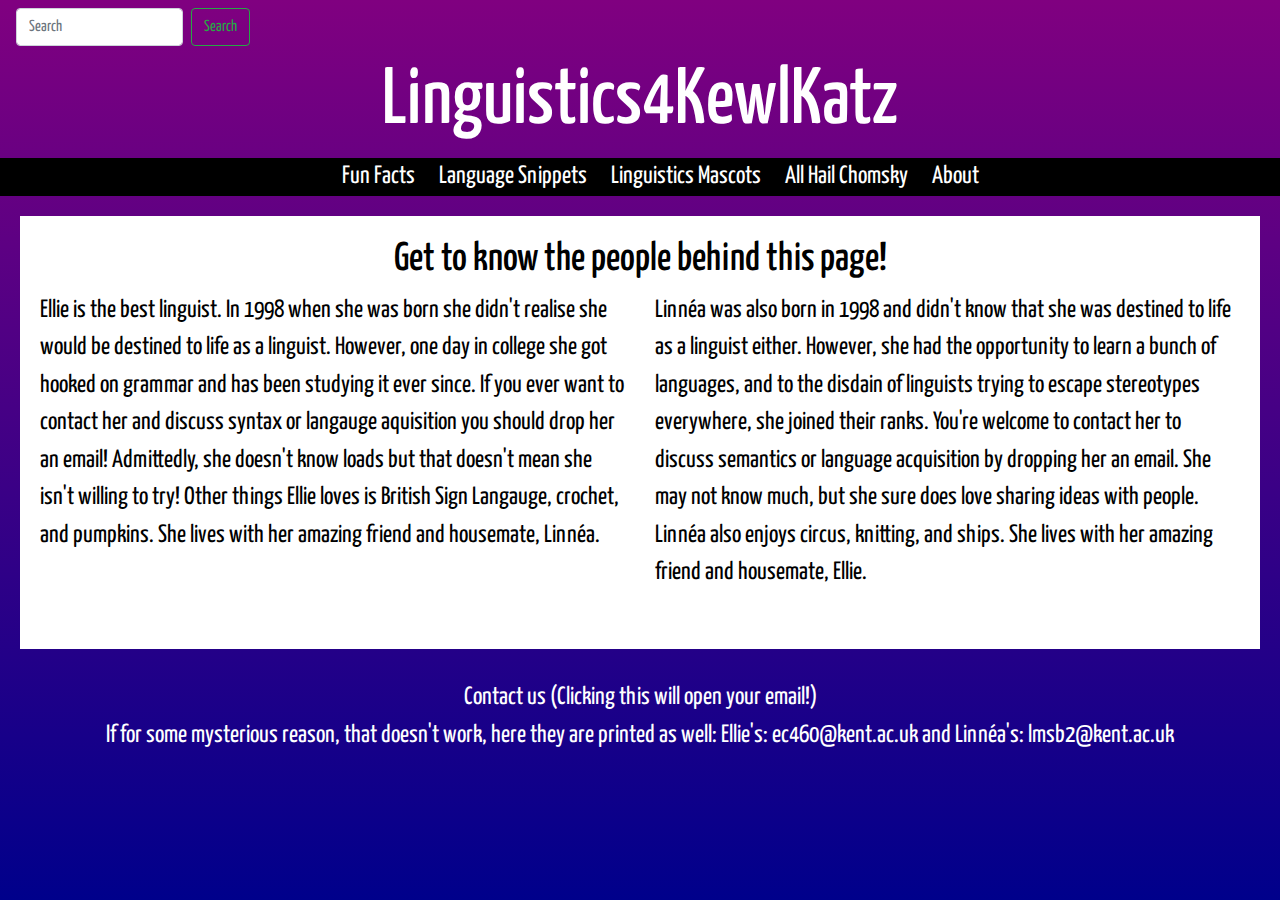
==== about.html @ 7a26a747 "added in secret link" ====
<!DOCTYPE html>
<html>
  <head>
    <title> The Linguistics Page of Your Dreams </title>

<link rel="stylesheet" href="https://stackpath.bootstrapcdn.com/bootstrap/4.3.1/css/bootstrap.min.css" integrity="sha384-ggOyR0iXCbMQv3Xipma34MD+dH/1fQ784/j6cY/iJTQUOhcWr7x9JvoRxT2MZw1T" crossorigin="anonymous">
<script src="https://code.jquery.com/jquery-3.3.1.slim.min.js" integrity="sha384-q8i/X+965DzO0rT7abK41JStQIAqVgRVzpbzo5smXKp4YfRvH+8abtTE1Pi6jizo" crossorigin="anonymous"></script>
<script src="https://cdnjs.cloudflare.com/ajax/libs/popper.js/1.14.7/umd/popper.min.js" integrity="sha384-UO2eT0CpHqdSJQ6hJty5KVphtPhzWj9WO1clHTMGa3JDZwrnQq4sF86dIHNDz0W1" crossorigin="anonymous"></script>
<script src="https://stackpath.bootstrapcdn.com/bootstrap/4.3.1/js/bootstrap.min.js" integrity="sha384-JjSmVgyd0p3pXB1rRibZUAYoIIy6OrQ6VrjIEaFf/nJGzIxFDsf4x0xIM+B07jRM" crossorigin="anonymous"></script>
<link rel="stylesheet" type="text/css" href="css/styles.css">
<link rel="stylesheet" type="text/css" href="css/styles_about_us.css">


  </head>

  <nav <a class="navbar navbar-light"</a>
      </ul>
      <form class="form-inline my-2 my-lg-0">
        <input class="form-control mr-sm-2" type="search" placeholder="Search" aria-label="Search">
        <button class="btn btn-outline-success my-2 my-sm-0" type="submit">Search</button>
      </form>
    </div>
  </nav>




<body>
  <h1> <a href="index.html"> Linguistics4KewlKatz </a></h1>

  <ul id="top_bar">
    <li> <a href="fun_facts.html"> Fun Facts </a></li>
    <li> <a href="is_it_a_language.html"> Language Snippets </a></li>
    <li> <a href="linguistics_mascots.html"> Linguistics Mascots </a></li>
    <li> <a href="all_hail_chomsky.html"> All Hail Chomsky </a></li>
    <li> <a href="about.html"> About </a></li>
  </ul>

  <!--Should I separate the emails?-->
  <div id="columns">
    <h2>Get to know the people behind this page!</h2>
    <div class="row">
      <div class="col"> Ellie is the best linguist. In 1998 when she was born she didn't realise she would be destined to life as a linguist. However, one day in college she got hooked on grammar and has been studying it ever since. If you ever want to contact her and discuss syntax or langauge aquisition you should drop her an email! Admittedly, she doesn't know loads but that doesn't mean she isn't willing to try! Other things Ellie loves is British Sign Langauge, crochet, and pumpkins. She lives with her amazing friend and housemate, Linn‌&#xE9;a. <a href="https://eleanorcook.github.io/elliecook/">You've discovered the secret link to Ellie's page!</a></div>
      <div class="col"> Linn&#233;a was also born in 1998 and didn't know that she was destined to life as a linguist either. However, she had the opportunity to learn a bunch of languages, and to the disdain of linguists trying to escape stereotypes everywhere, she joined their ranks. You're welcome to contact her to discuss semantics or language acquisition by dropping her an email. She may not know much, but she sure does love sharing ideas with people. Linn&#233;a also enjoys circus, knitting, and ships. She lives with her amazing friend and housemate, Ellie. <a href="https://www.linkedin.com/in/linn%C3%A9a-bj%C3%B6rk-belmonte-9845a013a/">You've discovered the secret link to Linn&#233;a's Linkedin page!</a></div>
    </div>
  </div>

  <p>
  <a href="mailto:ec460@kent.ac.uk;lmsb2@kent.ac.uk?subject=LinguisticsWebsite">
Contact us (Clicking this will open your email!)</a>
<br>
If for some mysterious reason, that doesn't work, here they are printed as well:
Ellie's: ec460@kent.ac.uk and Linn&#233;a's: lmsb2@kent.ac.uk
  </p>
</body>
</html>
---- css/styles.css ----
@import url('https://fonts.googleapis.com/css?family=Yanone+Kaffeesatz&display=swap');

a:hover {
  color: indigo;
  text-decoration: none;
  font-weight: bold;
}

a {
  color: white;
}

body {
font-family: 'Yanone Kaffeesatz', sans-serif;
background-image: linear-gradient(purple, darkblue);
background-attachment: fixed;
}



h1 {
  color: white;
  text-align: center;
  font-size: 80px;
}

h2 {
  color: black;
  text-align: center;
  font-size: 40px;
}

h3 {
  color: white;
  text-align: left;
  font-size: 30px;

}

p {
  text-align: center;
  color: white;
  font-size: 25px;
  padding: 10px;
}


.actual_content {
  background-color: white;
  margin: 30px;
}

#top_bar {
  text-align: center;
  background: black;
  font-size: 25px;
}

p.blocktext {
    margin-left: auto;
    margin-right: auto;
    width: 700px;
    color: black;
}

#introduction {
  padding-left: 20px;
  color: black;

}



li {
    display: inline;
    padding: 0px 10px 0px 10px;
    color: black;
}


#domains {
text-align: center;
font-size: 25px;

}

#Phonetics {
  color: black;
}

#Phonology {
  color: black;
}

#Morphology {
  color: black;
}

#Syntax {
  color: black;
}

#Semantics {
  color: black;
}

#Pragmatics {
  color: black;
}

#Discourse {
  color: black;
}

img {
    width: 100%;
}


.button_group {
margin-left: 50px;
color: white;
}

.button {
  background-color: #4CAF50; /* Green */
  border: none;
  color: white;
  padding: 10px 20px;
  text-align: center;
  text-decoration: none;
  display: inline-block;
  font-size: 25px;
  border-radius: 10px;
}



#fun_fact {
  background-color: #4CAF50; /* Green */
  border: none;
  color: white;
  padding: 10px 20px;
  text-align: center;
  text-decoration: none;
  display: inline-block;
  font-size: 25px;
  border-radius: 10px;
}

#columns {
  background-color: white;
  padding: 20px;
  margin: 20px;
}

#columns_chomsky {
  padding-right: 20px;
  background-color: white;
  padding: 20px;
  margin: 20px;
}

#chomsky_text {
  font-size: 20px;
  color: black;
  text-align: left;
}

#carouselExampleCaptions {
    border-radius: 10px
}


iframe:focus {
  outline: none;
}

iframe[seamless] {
  display: block;
  align-items: center;
}

.col {
  color: black;
  font-size: 25px;
  background-colour: white;
}

#introduction_text {
  color: black;
  font-size: 20px;
  margin: 10px;
}

.carousel {
  width:50%;
  margin-left: 25%;
  margin-right: 25%;
}

h5 {
  font-size: 25px;
}
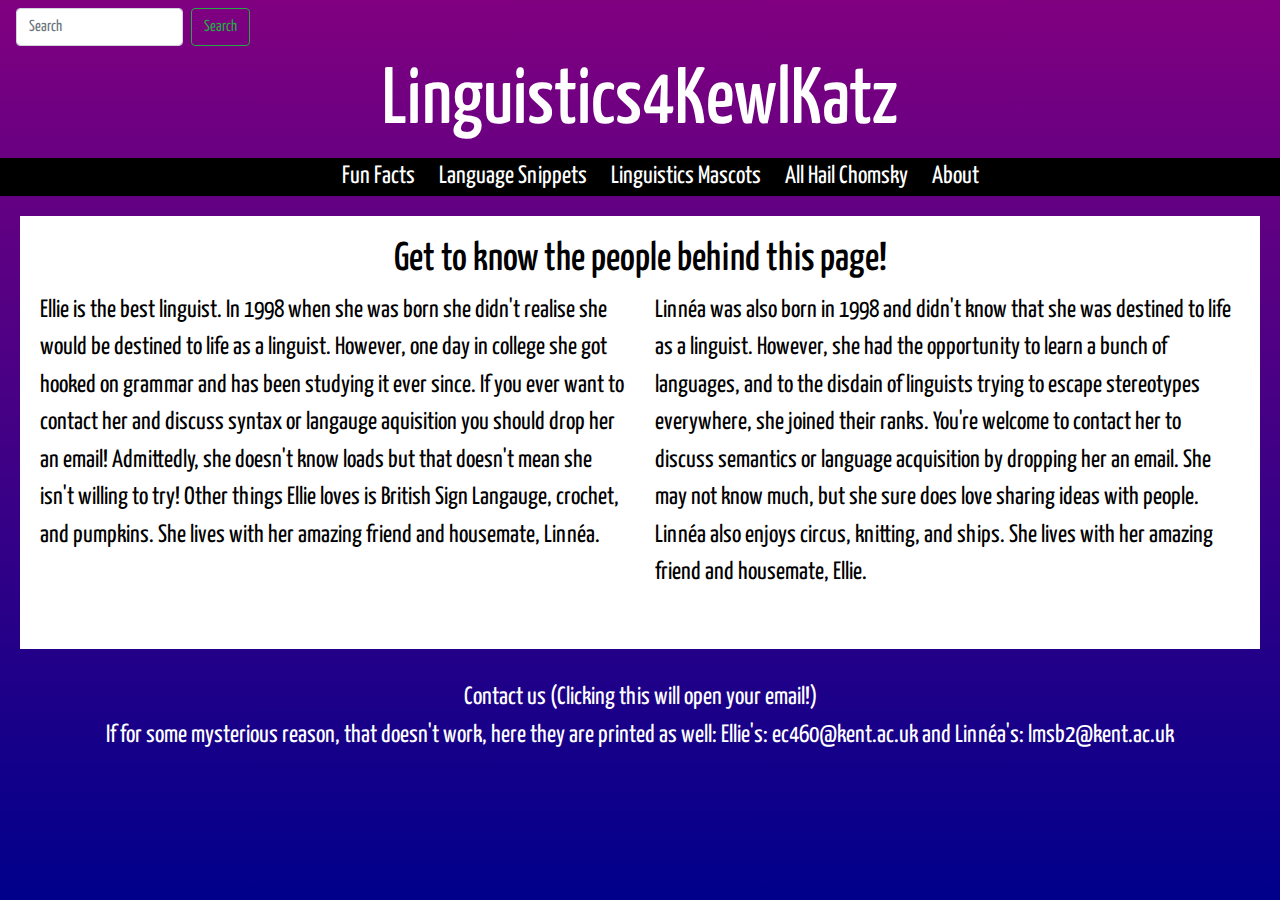
==== commit c422c27e: "added google analytics and also changed the titles to "hello linguistics!"" ====
--- a/about.html
+++ b/about.html
@@ -1,7 +1,17 @@
 <!DOCTYPE html>
 <html>
   <head>
-    <title> The Linguistics Page of Your Dreams </title>
+    <!-- Global site tag (gtag.js) - Google Analytics -->
+<script async src="https://www.googletagmanager.com/gtag/js?id=UA-154499081-1"></script>
+<script>
+  window.dataLayer = window.dataLayer || [];
+  function gtag(){dataLayer.push(arguments);}
+  gtag('js', new Date());
+
+  gtag('config', 'UA-154499081-1');
+</script>
+
+    <title> Hello Linguistics! </title>
 
 <link rel="stylesheet" href="https://stackpath.bootstrapcdn.com/bootstrap/4.3.1/css/bootstrap.min.css" integrity="sha384-ggOyR0iXCbMQv3Xipma34MD+dH/1fQ784/j6cY/iJTQUOhcWr7x9JvoRxT2MZw1T" crossorigin="anonymous">
 <script src="https://code.jquery.com/jquery-3.3.1.slim.min.js" integrity="sha384-q8i/X+965DzO0rT7abK41JStQIAqVgRVzpbzo5smXKp4YfRvH+8abtTE1Pi6jizo" crossorigin="anonymous"></script>
@@ -40,8 +50,8 @@
   <div id="columns">
     <h2>Get to know the people behind this page!</h2>
     <div class="row">
-      <div class="col"> Ellie is the best linguist. In 1998 when she was born she didn't realise she would be destined to life as a linguist. However, one day in college she got hooked on grammar and has been studying it ever since. If you ever want to contact her and discuss syntax or langauge aquisition you should drop her an email! Admittedly, she doesn't know loads but that doesn't mean she isn't willing to try! Other things Ellie loves is British Sign Langauge, crochet, and pumpkins. She lives with her amazing friend and housemate, Linn‌&#xE9;a. <a href="https://eleanorcook.github.io/elliecook/">You've discovered the secret link to Ellie's page!</a></div>
-      <div class="col"> Linn&#233;a was also born in 1998 and didn't know that she was destined to life as a linguist either. However, she had the opportunity to learn a bunch of languages, and to the disdain of linguists trying to escape stereotypes everywhere, she joined their ranks. You're welcome to contact her to discuss semantics or language acquisition by dropping her an email. She may not know much, but she sure does love sharing ideas with people. Linn&#233;a also enjoys circus, knitting, and ships. She lives with her amazing friend and housemate, Ellie. <a href="https://www.linkedin.com/in/linn%C3%A9a-bj%C3%B6rk-belmonte-9845a013a/">You've discovered the secret link to Linn&#233;a's Linkedin page!</a></div>
+      <div class="col"> Ellie is the best linguist. In 1998 when she was born she didn't realise she would be destined to life as a linguist. However, one day in college she got hooked on grammar and has been studying it ever since. If you ever want to contact her and discuss syntax or langauge aquisition you should drop her an email! Admittedly, she doesn't know loads but that doesn't mean she isn't willing to try! Other things Ellie loves is British Sign Langauge, crochet, and pumpkins. She lives with her amazing friend and housemate, Linn‌&#xE9;a. <a href="INSERT YOUR LINK HERE">You've discovered the secret link to Ellie's page!</a></div>
+      <div class="col"> Linn&#233;a was also born in 1998 and didn't know that she was destined to life as a linguist. However, she had the opportunity to learn a bunch of languages, and to the disdain of linguists trying to escape stereotypes everywhere, she joined their ranks. You're welcome to contact her to discuss semantics or language acquisition by dropping her an email. She may not know much, but she sure does love sharing ideas with people. Linn&#233;a also enjoys circus, knitting, and ships. She lives with her amazing friend and housemate, Ellie. <a href="https://www.linkedin.com/in/linn%C3%A9a-bj%C3%B6rk-belmonte-9845a013a/">You've discovered the secret link to Linn&#233;a's Linkedin page!</a></div>
     </div>
   </div>
 
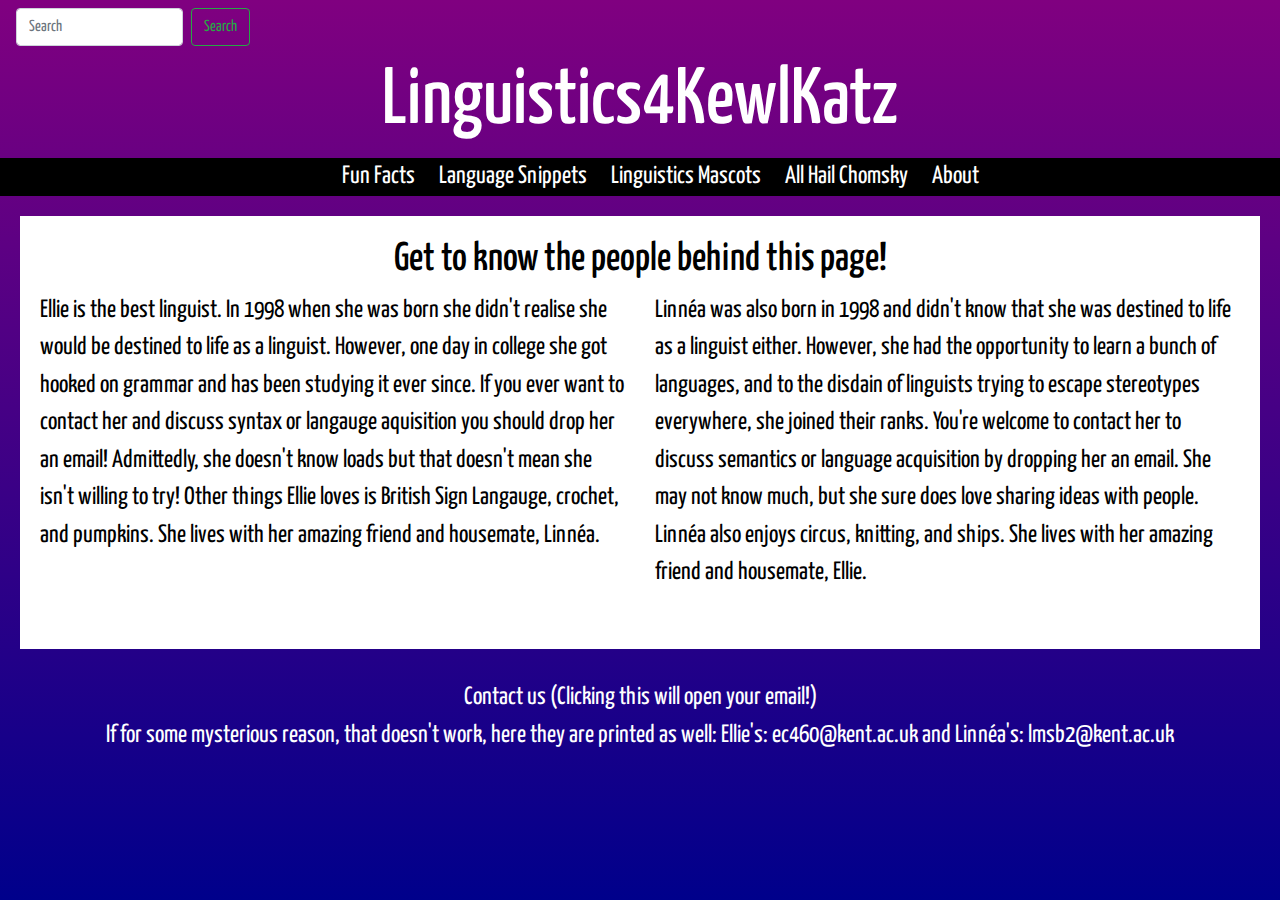
==== commit 41eb1b8e: "Merge branch 'master' of https://github.com/linnea0221/winning_linguistics_website" ====
--- a/about.html
+++ b/about.html
@@ -50,8 +50,8 @@
   <div id="columns">
     <h2>Get to know the people behind this page!</h2>
     <div class="row">
-      <div class="col"> Ellie is the best linguist. In 1998 when she was born she didn't realise she would be destined to life as a linguist. However, one day in college she got hooked on grammar and has been studying it ever since. If you ever want to contact her and discuss syntax or langauge aquisition you should drop her an email! Admittedly, she doesn't know loads but that doesn't mean she isn't willing to try! Other things Ellie loves is British Sign Langauge, crochet, and pumpkins. She lives with her amazing friend and housemate, Linn‌&#xE9;a. <a href="INSERT YOUR LINK HERE">You've discovered the secret link to Ellie's page!</a></div>
-      <div class="col"> Linn&#233;a was also born in 1998 and didn't know that she was destined to life as a linguist. However, she had the opportunity to learn a bunch of languages, and to the disdain of linguists trying to escape stereotypes everywhere, she joined their ranks. You're welcome to contact her to discuss semantics or language acquisition by dropping her an email. She may not know much, but she sure does love sharing ideas with people. Linn&#233;a also enjoys circus, knitting, and ships. She lives with her amazing friend and housemate, Ellie. <a href="https://www.linkedin.com/in/linn%C3%A9a-bj%C3%B6rk-belmonte-9845a013a/">You've discovered the secret link to Linn&#233;a's Linkedin page!</a></div>
+      <div class="col"> Ellie is the best linguist. In 1998 when she was born she didn't realise she would be destined to life as a linguist. However, one day in college she got hooked on grammar and has been studying it ever since. If you ever want to contact her and discuss syntax or langauge aquisition you should drop her an email! Admittedly, she doesn't know loads but that doesn't mean she isn't willing to try! Other things Ellie loves is British Sign Langauge, crochet, and pumpkins. She lives with her amazing friend and housemate, Linn‌&#xE9;a. <a href="https://eleanorcook.github.io/elliecook/">You've discovered the secret link to Ellie's page!</a></div>
+      <div class="col"> Linn&#233;a was also born in 1998 and didn't know that she was destined to life as a linguist either. However, she had the opportunity to learn a bunch of languages, and to the disdain of linguists trying to escape stereotypes everywhere, she joined their ranks. You're welcome to contact her to discuss semantics or language acquisition by dropping her an email. She may not know much, but she sure does love sharing ideas with people. Linn&#233;a also enjoys circus, knitting, and ships. She lives with her amazing friend and housemate, Ellie. <a href="https://www.linkedin.com/in/linn%C3%A9a-bj%C3%B6rk-belmonte-9845a013a/">You've discovered the secret link to Linn&#233;a's Linkedin page!</a></div>
     </div>
   </div>
 
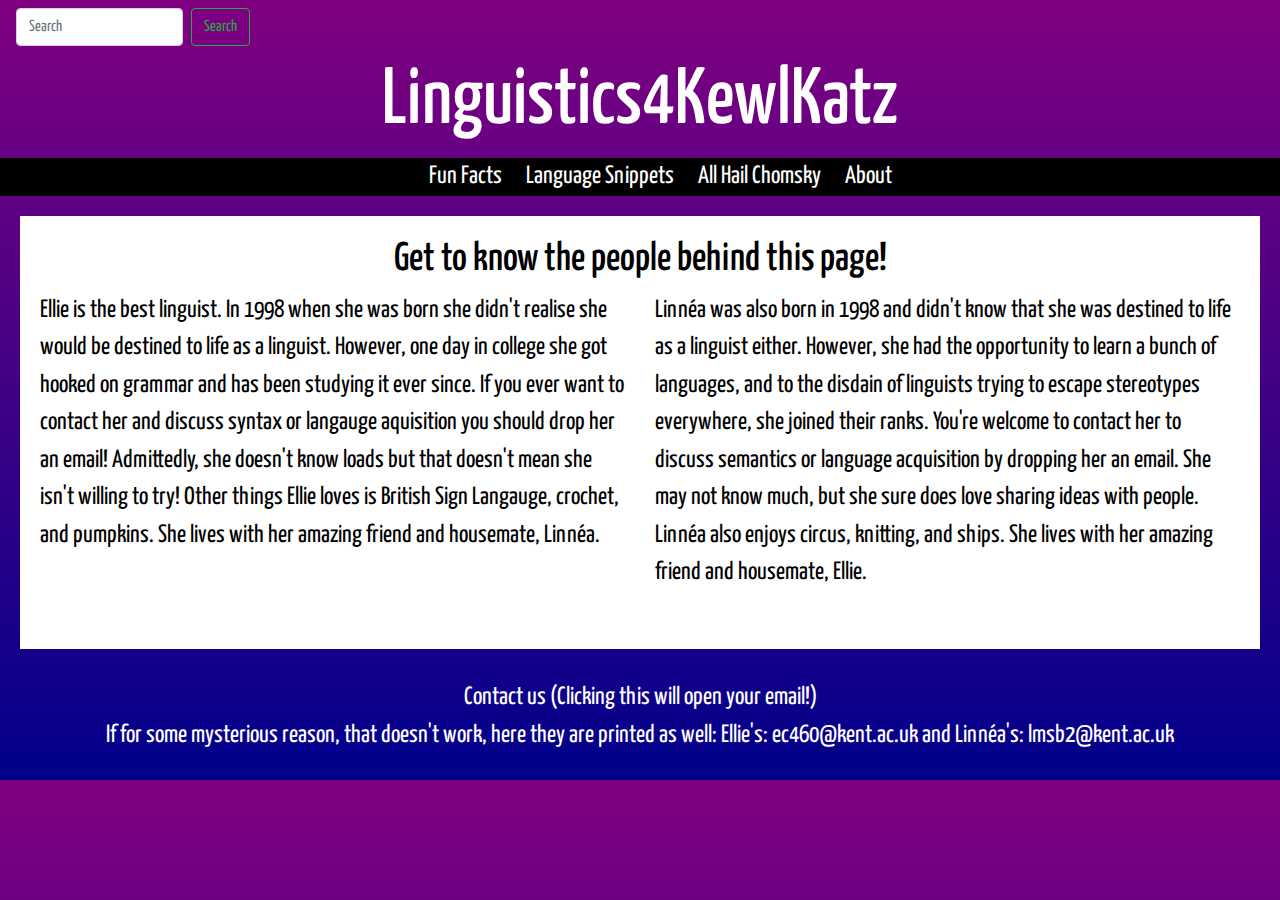
==== commit 8bc1d70a: "moved carousel to the index page" ====
--- a/about.html
+++ b/about.html
@@ -41,7 +41,6 @@
   <ul id="top_bar">
     <li> <a href="fun_facts.html"> Fun Facts </a></li>
     <li> <a href="is_it_a_language.html"> Language Snippets </a></li>
-    <li> <a href="linguistics_mascots.html"> Linguistics Mascots </a></li>
     <li> <a href="all_hail_chomsky.html"> All Hail Chomsky </a></li>
     <li> <a href="about.html"> About </a></li>
   </ul>
--- a/css/styles.css
+++ b/css/styles.css
@@ -13,7 +13,6 @@
 body {
 font-family: 'Yanone Kaffeesatz', sans-serif;
 background-image: linear-gradient(purple, darkblue);
-background-attachment: fixed;
 }
 
 
@@ -34,7 +33,10 @@
   color: white;
   text-align: left;
   font-size: 30px;
-
+}
+
+#Mascots {
+  color: black
 }
 
 p {
@@ -176,9 +178,10 @@
   outline: none;
 }
 
-iframe[seamless] {
+#giphy {
   display: block;
-  align-items: center;
+margin-left: 100px;
+margin-right: 100px;
 }
 
 .col {
@@ -199,6 +202,6 @@
   margin-right: 25%;
 }
 
-h5 {
-  font-size: 25px;
-}
+h5{
+  font-size: 25px;
+}
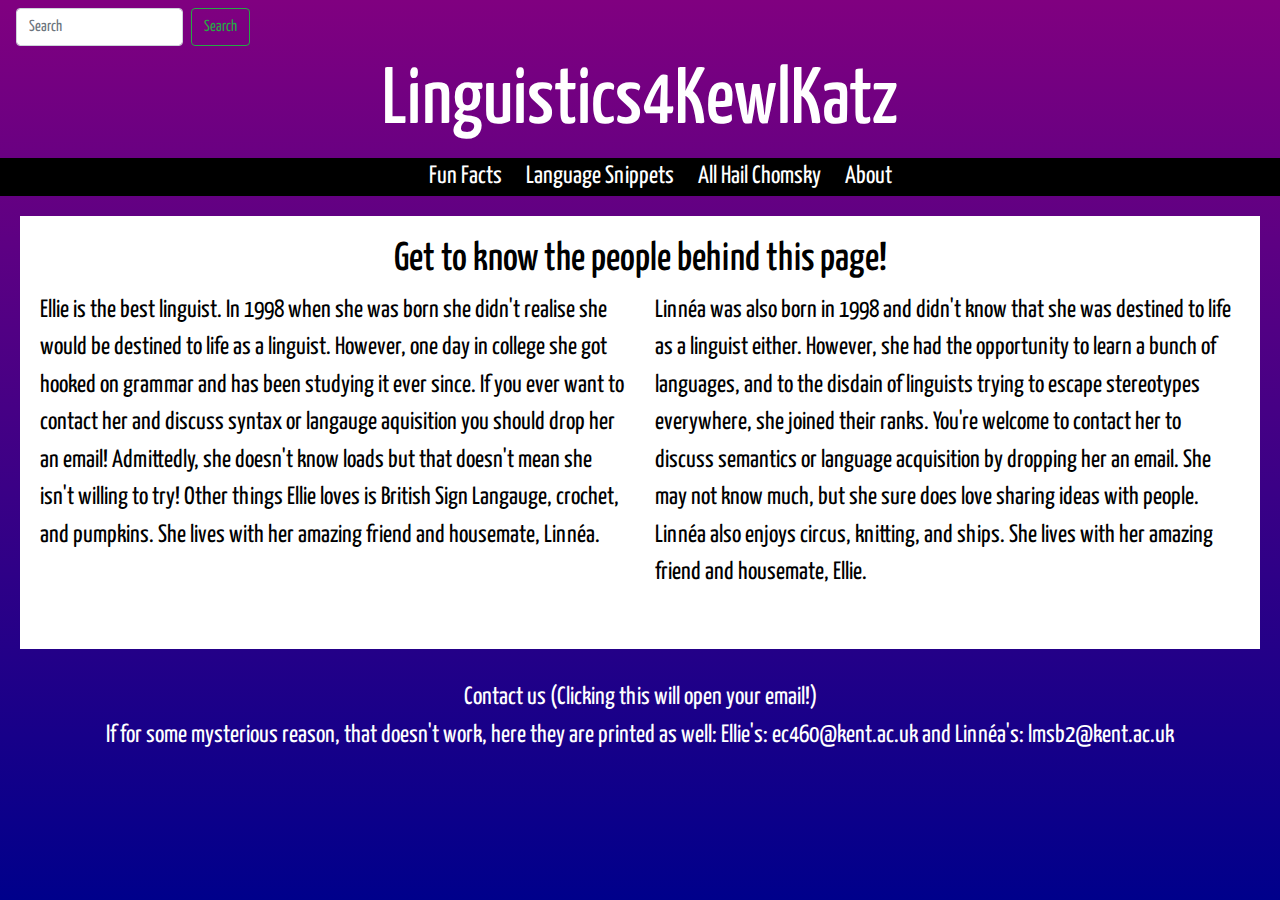
==== commit 13ad0d9e: "Added an additional alert button with the search bar" ====
--- a/about.html
+++ b/about.html
@@ -27,7 +27,7 @@
       </ul>
       <form class="form-inline my-2 my-lg-0">
         <input class="form-control mr-sm-2" type="search" placeholder="Search" aria-label="Search">
-        <button class="btn btn-outline-success my-2 my-sm-0" type="submit">Search</button>
+        <button class="btn btn-outline-success my-2 my-sm-0" type="submit" onclick="myFunction2()">Search</button>
       </form>
     </div>
   </nav>
@@ -61,5 +61,16 @@
 If for some mysterious reason, that doesn't work, here they are printed as well:
 Ellie's: ec460@kent.ac.uk and Linn&#233;a's: lmsb2@kent.ac.uk
   </p>
+
+
+
 </body>
+
+
+<script>
+  function myFunction2() {
+    alert("Whoops! Can't find anything :(");
+  }
+  </script>
+
 </html>
--- a/css/styles.css
+++ b/css/styles.css
@@ -13,6 +13,7 @@
 body {
 font-family: 'Yanone Kaffeesatz', sans-serif;
 background-image: linear-gradient(purple, darkblue);
+background-attachment: fixed;
 }
 
 
@@ -200,6 +201,7 @@
   width:50%;
   margin-left: 25%;
   margin-right: 25%;
+  padding-bottom: 40px;
 }
 
 h5{
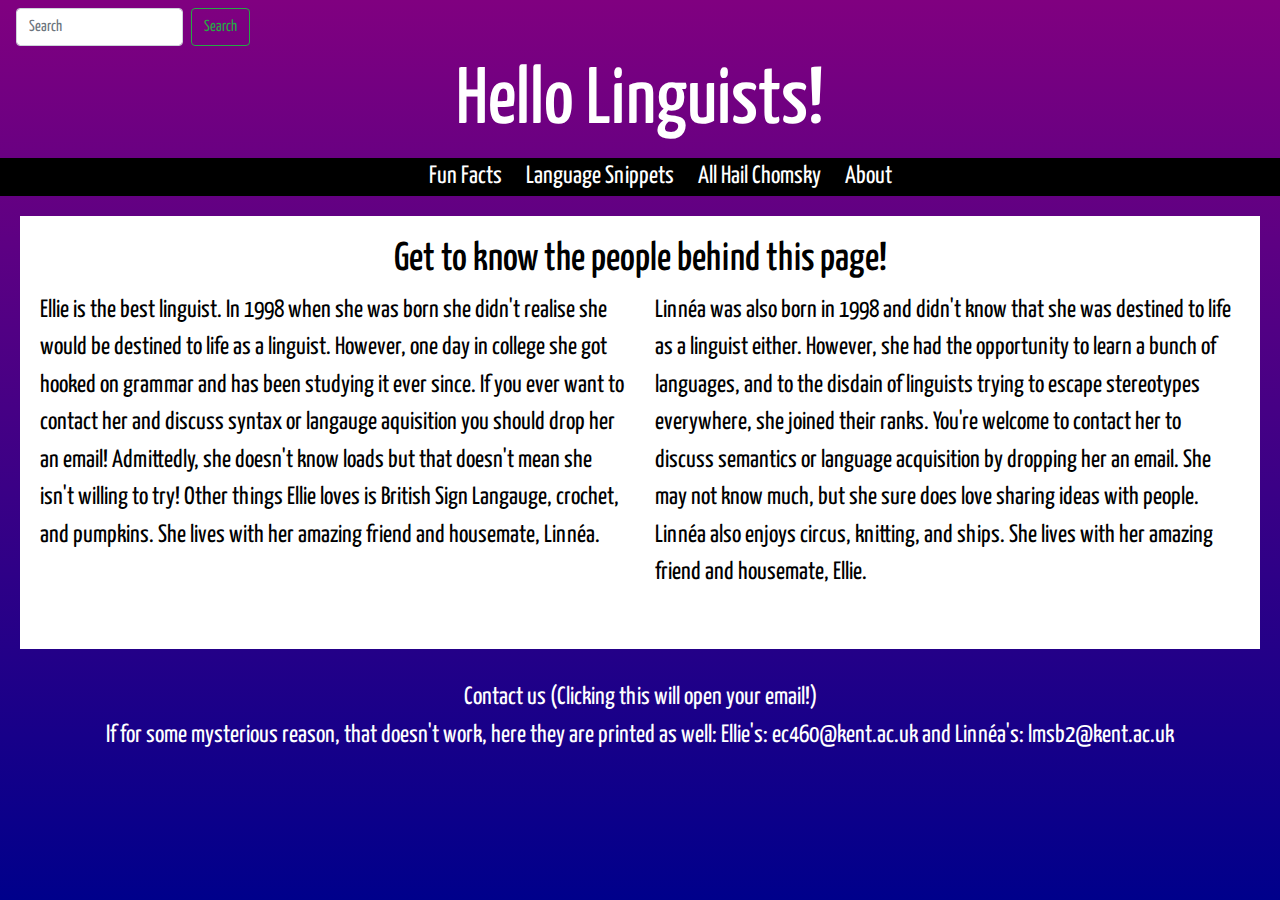
==== commit 26262474: "changed title" ====
--- a/about.html
+++ b/about.html
@@ -36,7 +36,7 @@
 
 
 <body>
-  <h1> <a href="index.html"> Linguistics4KewlKatz </a></h1>
+  <h1> <a href="index.html"> Hello Linguists! </a></h1>
 
   <ul id="top_bar">
     <li> <a href="fun_facts.html"> Fun Facts </a></li>
--- a/css/styles.css
+++ b/css/styles.css
@@ -138,7 +138,6 @@
 }
 
 
-
 #fun_fact {
   background-color: #4CAF50; /* Green */
   border: none;
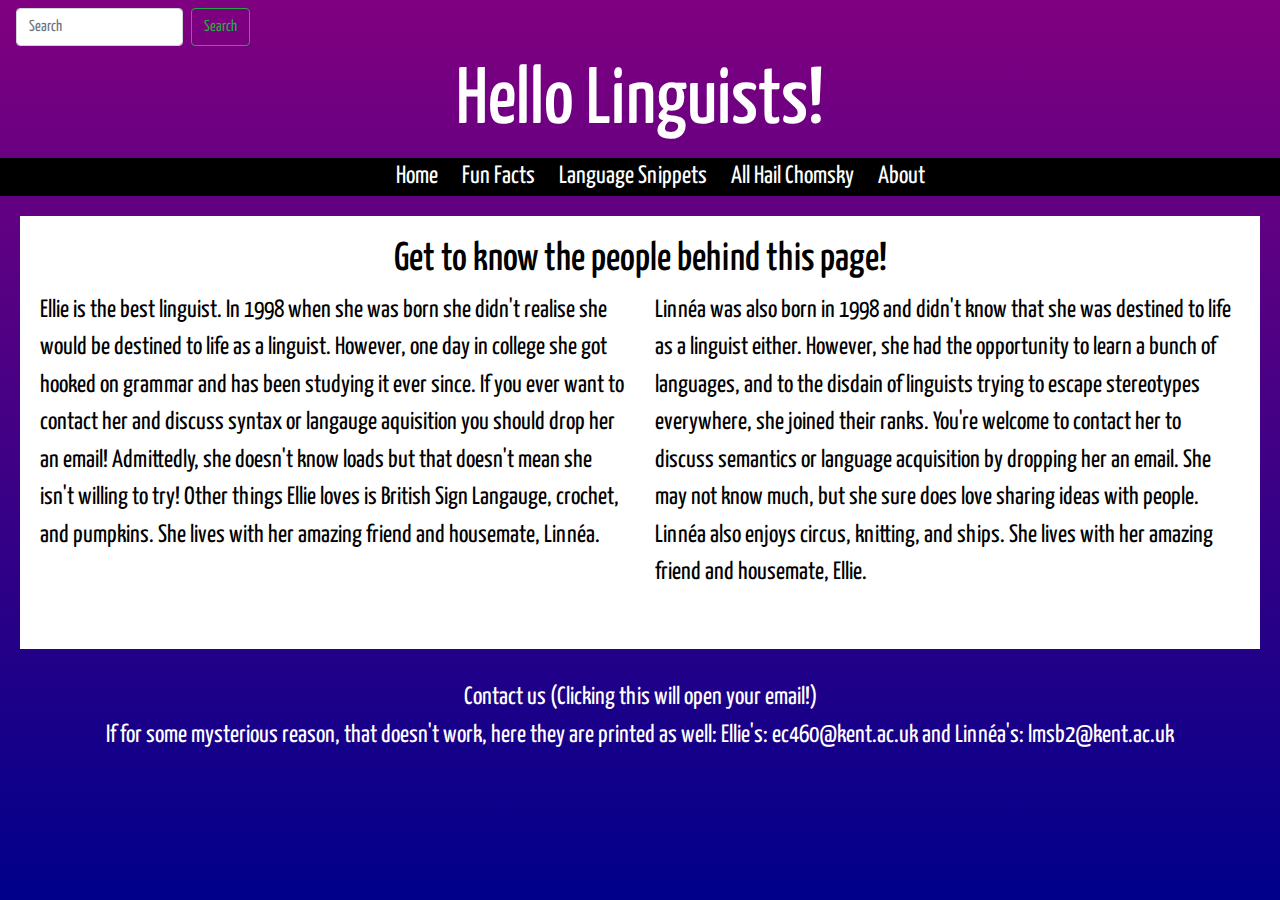
==== commit d5105495: "added a home page" ====
--- a/about.html
+++ b/about.html
@@ -39,6 +39,7 @@
   <h1> <a href="index.html"> Hello Linguists! </a></h1>
 
   <ul id="top_bar">
+    <li> <a href="index.html"> Home </a></li>
     <li> <a href="fun_facts.html"> Fun Facts </a></li>
     <li> <a href="is_it_a_language.html"> Language Snippets </a></li>
     <li> <a href="all_hail_chomsky.html"> All Hail Chomsky </a></li>
--- a/css/styles.css
+++ b/css/styles.css
@@ -180,8 +180,9 @@
 
 #giphy {
   display: block;
-margin-left: 100px;
-margin-right: 100px;
+  padding-top: 30px;
+/* margin-left: 100px; */
+/* margin-right: 100px; */
 }
 
 .col {
